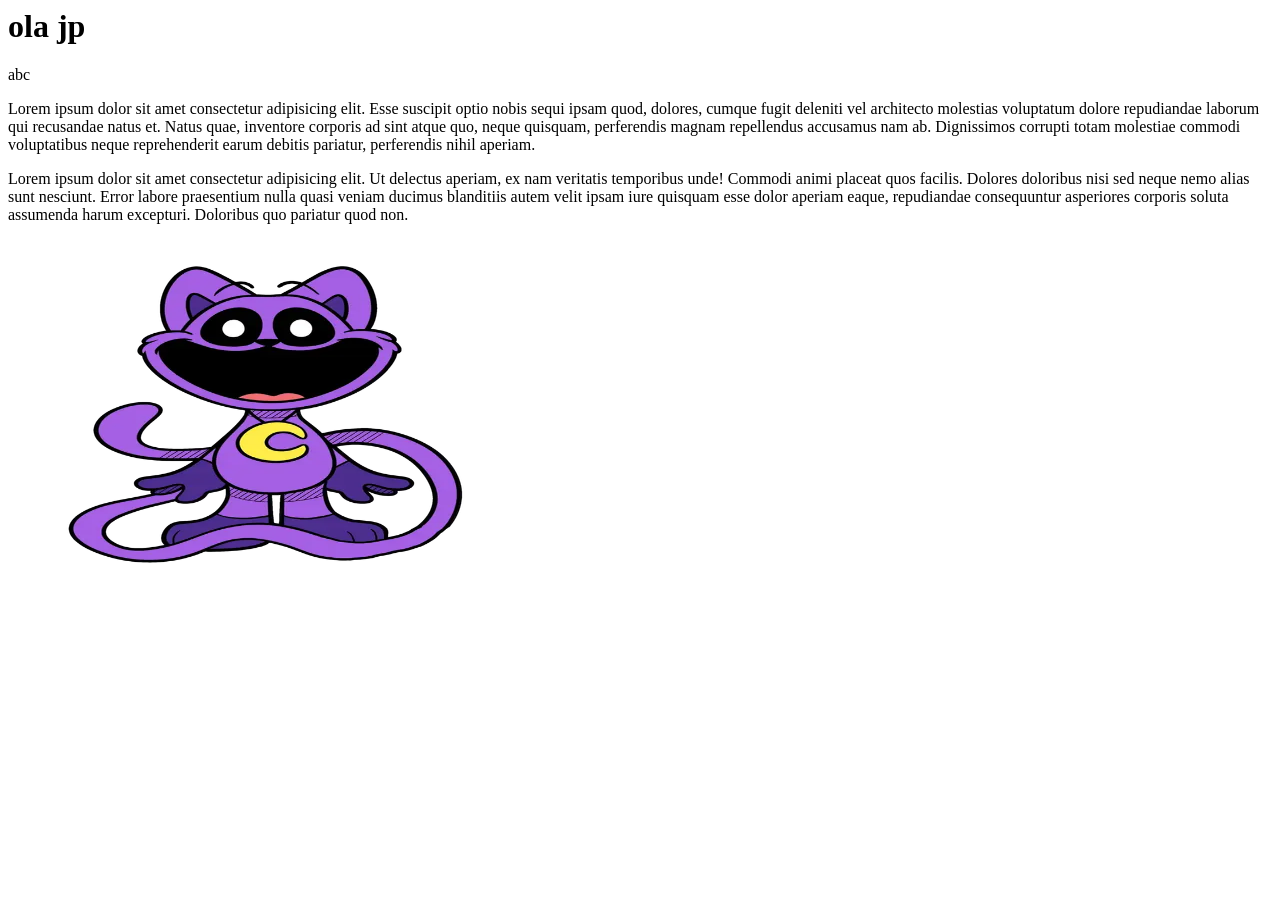
==== codigos/Untitled-1.html @ e1c96678 "Add files via upload" ====
<html lang =pt_br>
    <title> aula teste</title>

<area> 
<h1> ola jp</h1>
<g>abc</g>
<p>Lorem ipsum dolor sit amet consectetur adipisicing elit. Esse suscipit optio nobis sequi ipsam quod, dolores, cumque fugit deleniti vel architecto molestias voluptatum dolore repudiandae laborum qui recusandae natus et.
Natus quae, inventore corporis ad sint atque quo, neque quisquam, perferendis magnam repellendus accusamus nam ab. Dignissimos corrupti totam molestiae commodi voluptatibus neque reprehenderit earum debitis pariatur, perferendis nihil aperiam. </p>
<p>Lorem ipsum dolor sit amet consectetur adipisicing elit. Ut delectus aperiam, ex nam veritatis temporibus unde! Commodi animi placeat quos facilis. Dolores doloribus nisi sed neque nemo alias sunt nesciunt.
Error labore praesentium nulla quasi veniam ducimus blanditiis autem velit ipsam iure quisquam esse dolor aperiam eaque, repudiandae consequuntur asperiores corporis soluta assumenda harum excepturi. Doloribus quo pariatur quod non.</p>
<img src="catnap.webp" alt="trzxc" width="500"height="333">
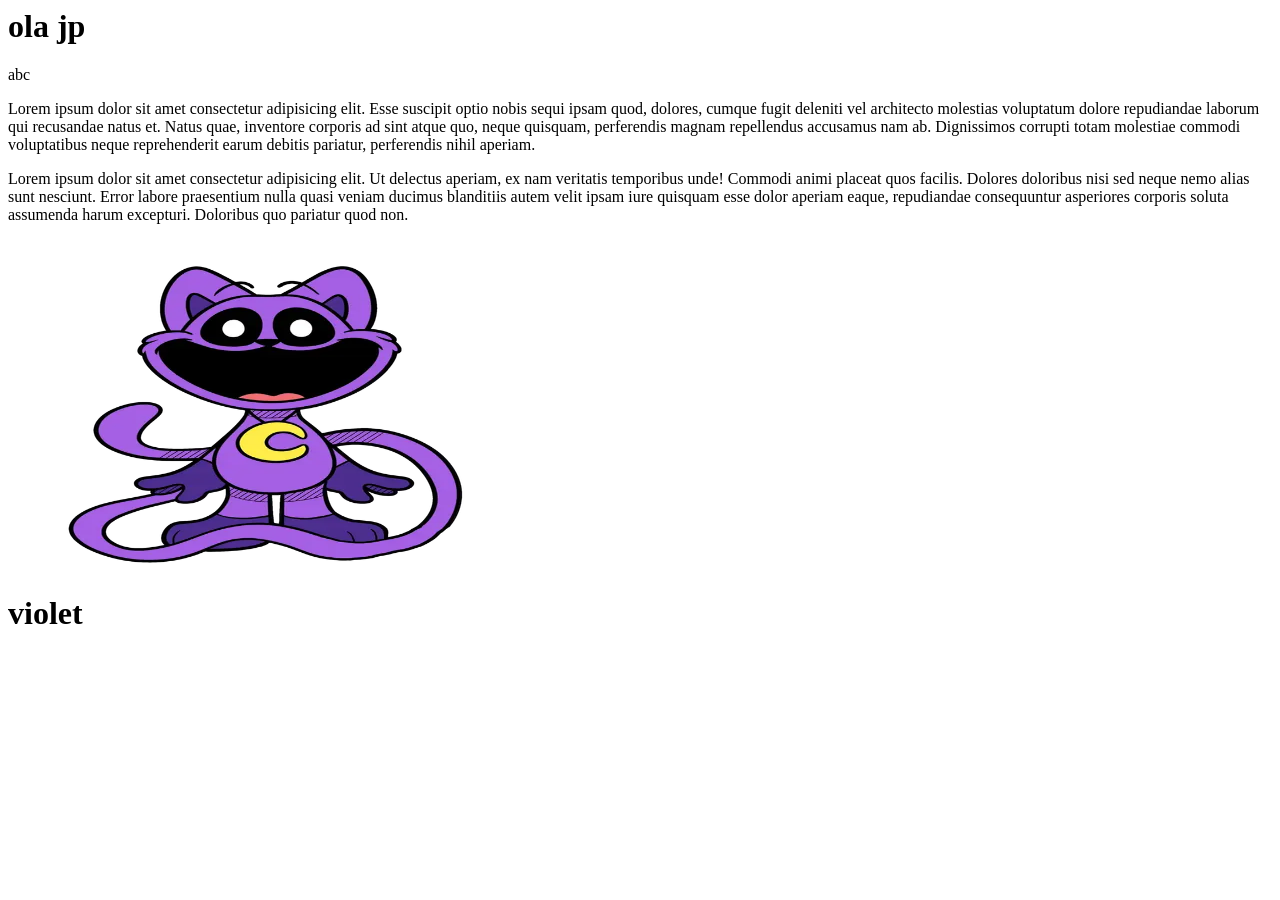
==== commit 07d8a6db: "Add violet header to Untitled-1.html Added a new header with a violet background color." ====
--- a/codigos/Untitled-1.html
+++ b/codigos/Untitled-1.html
@@ -9,6 +9,7 @@
 <p>Lorem ipsum dolor sit amet consectetur adipisicing elit. Ut delectus aperiam, ex nam veritatis temporibus unde! Commodi animi placeat quos facilis. Dolores doloribus nisi sed neque nemo alias sunt nesciunt.
 Error labore praesentium nulla quasi veniam ducimus blanditiis autem velit ipsam iure quisquam esse dolor aperiam eaque, repudiandae consequuntur asperiores corporis soluta assumenda harum excepturi. Doloribus quo pariatur quod non.</p>
 <img src="catnap.webp" alt="trzxc" width="500"height="333">
+<h1 style="backgrond-color:violet;">violet</h1>
 
 
 
